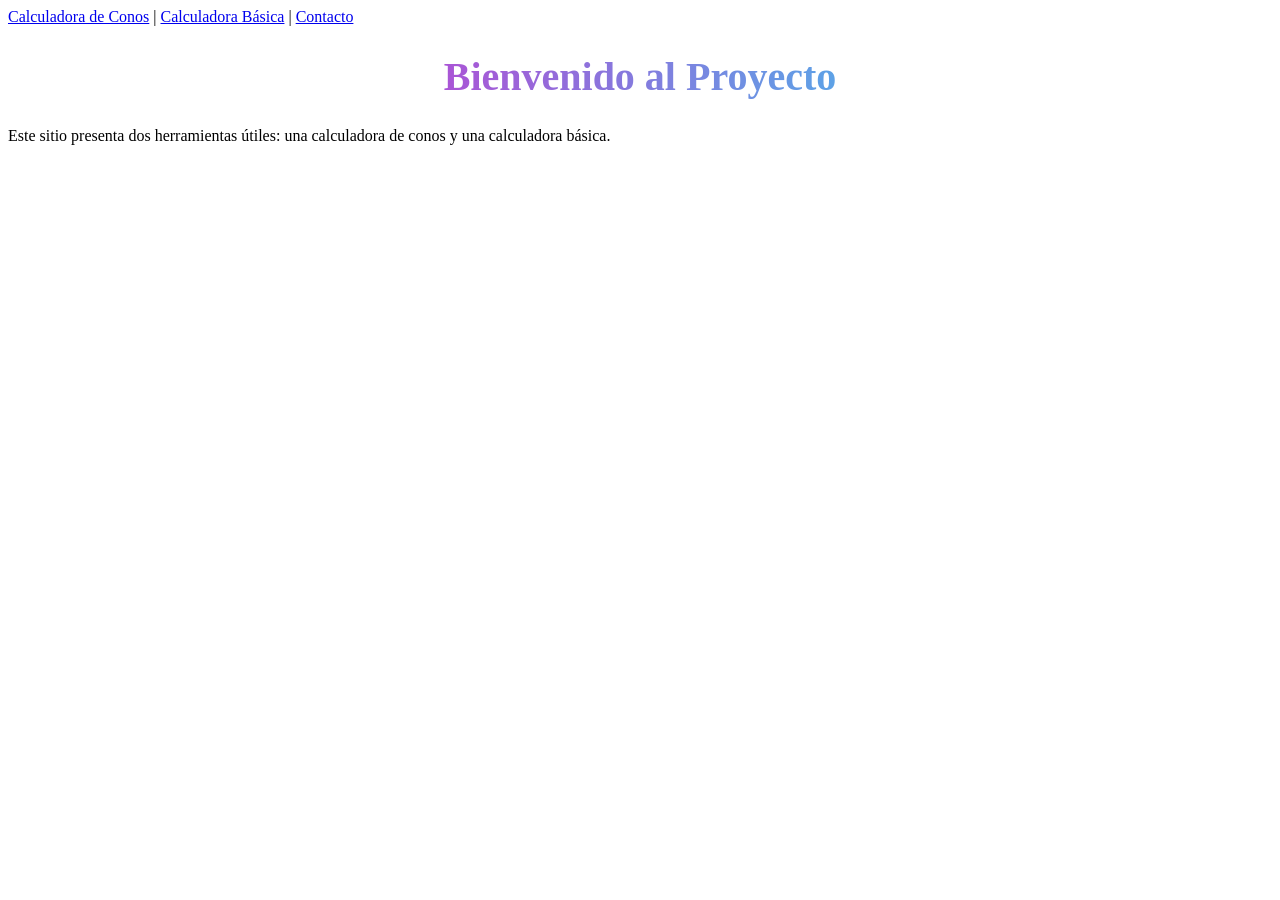
==== home.html @ 632ef693 "Create home.html" ====
<!DOCTYPE html>
<html lang="es">
<head>
  <meta charset="UTF-8">
  <title>Inicio - Proyecto Calculadora</title>
  <link rel="stylesheet" href="ex.css">
</head>
<body>
  <nav>
    <a href="index.html">Calculadora de Conos</a> |
    <a href="calculadora.html">Calculadora Básica</a> |
    <a href="contacto.html">Contacto</a>
  </nav>
  <h1>Bienvenido al Proyecto</h1>
  <p>Este sitio presenta dos herramientas útiles: una calculadora de conos y una calculadora básica.</p>
</body>
</html>
---- ex.css ----
h1 {
  font-size: 40px;
  text-align: center;
  background: linear-gradient(to right, #ff00c3, #08f7f9);
  -webkit-background-clip: text;
  -webkit-text-fill-color: transparent;
}
h3 {
  
  text-align: center;
  background: linear-gradient(to right, #2b0823, #08f7f9);
  -webkit-background-clip: text;
  -webkit-text-fill-color: transparent;
}
.contenedor {
    background-color: rgb(10, 1, 1);
   display: flex;
   flex-direction: column;
    align-items: center;
    justify-content: center;
    height: 100vh;}

.calculadora {
     background-color: #ffffff;
    border-radius: 8px;
    box-shadow:  0px 0px 10px #06cef1;
    padding: 40px;
    width: 300px;
}

label {
    display: block;
    color: #000000;
    font-size: 23px;
}

input {
    width: 100%;
    padding: 20px;
    margin-bottom: 15px;
    box-sizing: border-box;
    border-radius: 13px;
    background-color: #07eeee;
}

button {
    width: 100px;
    padding: 5px;
    background-color: #00d9ff;
    color: #ffffff;
    border: none;
    border-radius: 10px;
    cursor: pointer;
    background: linear-gradient(90deg  #08f7f9, #ff00c3);
    font-size: 13px;
}

button:hover {
    transition: 0.4s;
    background-color: #ff00c3;
    box-shadow: 0px 0px 10px #000000;
    color: #000000;
   
}
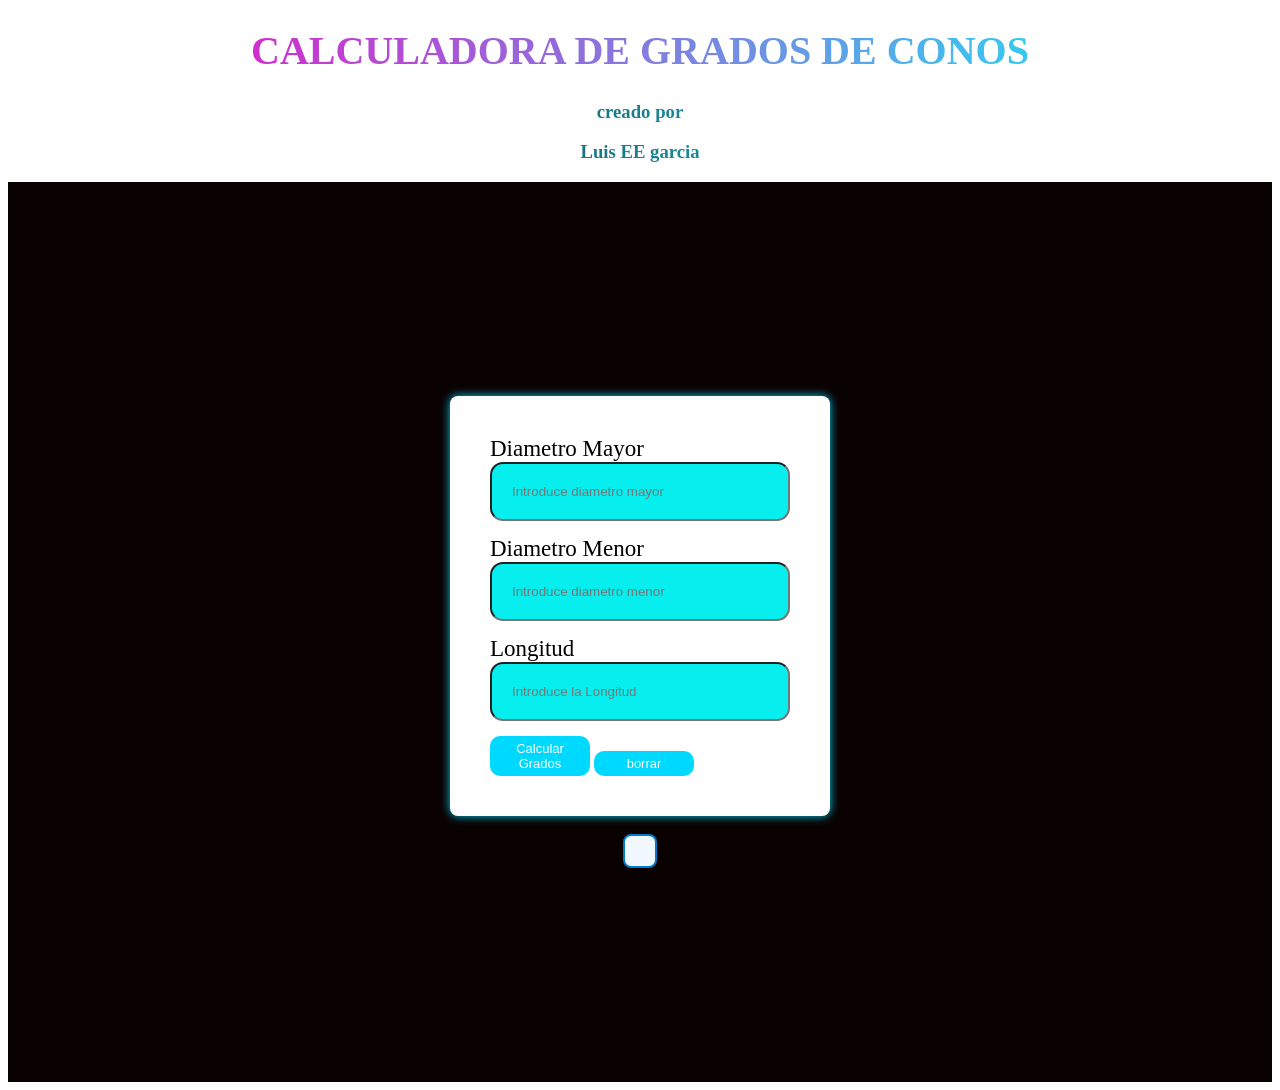
==== commit 9893eebd: "Update home.html" ====
--- a/home.html
+++ b/home.html
@@ -1,17 +1,74 @@
 <!DOCTYPE html>
-<html lang="es">
+<html lang="en">
 <head>
-  <meta charset="UTF-8">
-  <title>Inicio - Proyecto Calculadora</title>
-  <link rel="stylesheet" href="ex.css">
+    <meta charset="UTF-8">
+    <meta name="viewport" content="width=device-width, initial-scale=1.0">
+    <title>calculadora de conos</title>
+    <link rel="stylesheet" href="ex.css">
+    <style>
+  #resultado {
+    margin-top: 20px;
+    padding: 15px;
+    background-color: #f1f8ff;
+    border: 2px solid #007acc;
+    color: #004d80;
+    font-weight: bold;
+    border-radius: 8px;
+    font-size: 18px;
+    font-family: 'Segoe UI', sans-serif;
+    box-shadow: 0 2px 6px rgba(0, 0, 0, 0.1);
+    text-align: center;
+    transition: transform 0.3s ease;
+  }
+
+  #resultado:hover {
+    transform: scale(1.03);
+  }
+</style>
 </head>
 <body>
-  <nav>
-    <a href="index.html">Calculadora de Conos</a> |
-    <a href="calculadora.html">Calculadora Básica</a> |
-    <a href="contacto.html">Contacto</a>
-  </nav>
-  <h1>Bienvenido al Proyecto</h1>
-  <p>Este sitio presenta dos herramientas útiles: una calculadora de conos y una calculadora básica.</p>
+    <h1>CALCULADORA DE GRADOS DE CONOS</h1>
+    <h3>creado por</h3>
+    <h3>Luis EE garcia</h3>
+
+ <div class="contenedor">
+  <form class="calculadora" onsubmit="calcular(event)">
+    <label for="mayor">Diametro Mayor</label>
+    <input type="number" id="mayor" name="mayor" placeholder="Introduce diametro mayor" />
+
+    <label for="menor">Diametro Menor</label>
+    <input type="number" id="menor" name="menor" placeholder="Introduce diametro menor" />
+
+    <label for="longitud">Longitud</label>
+    <input type="number" id="longitud" name="longitud" placeholder="Introduce la Longitud" />
+
+    <button type="submit">Calcular Grados</button>
+    <button type="reset">borrar</button>
+  </form>
+
+  <div class="resultado" id="resultado" style="margin-top: 1em; font-weight: bold;"></div>
+</div>
+
+<script>
+function calcular(event) {
+  event.preventDefault(); 
+
+  //obtener los datos del imput
+  const mayor = parseFloat(document.getElementById('mayor').value);
+  const menor = parseFloat(document.getElementById('menor').value);
+  const longitud = parseFloat(document.getElementById('longitud').value);
+
+  //en caso de no me ter todos los datos
+  if (isNaN(mayor) || isNaN(menor) || isNaN(longitud)) {
+    document.getElementById('resultado').textContent = 'Por favor completa todos los campos correctamente.';
+    return;
+  }
+
+  //formula
+  const grados = ((mayor - menor) / longitud) * 57.2958; // pasar de radianes a grados
+
+  document.getElementById('resultado').textContent = `El ángulo es aproximadamente: ${grados.toFixed(2)}°`;
+}</script>
 </body>
+
 </html>
